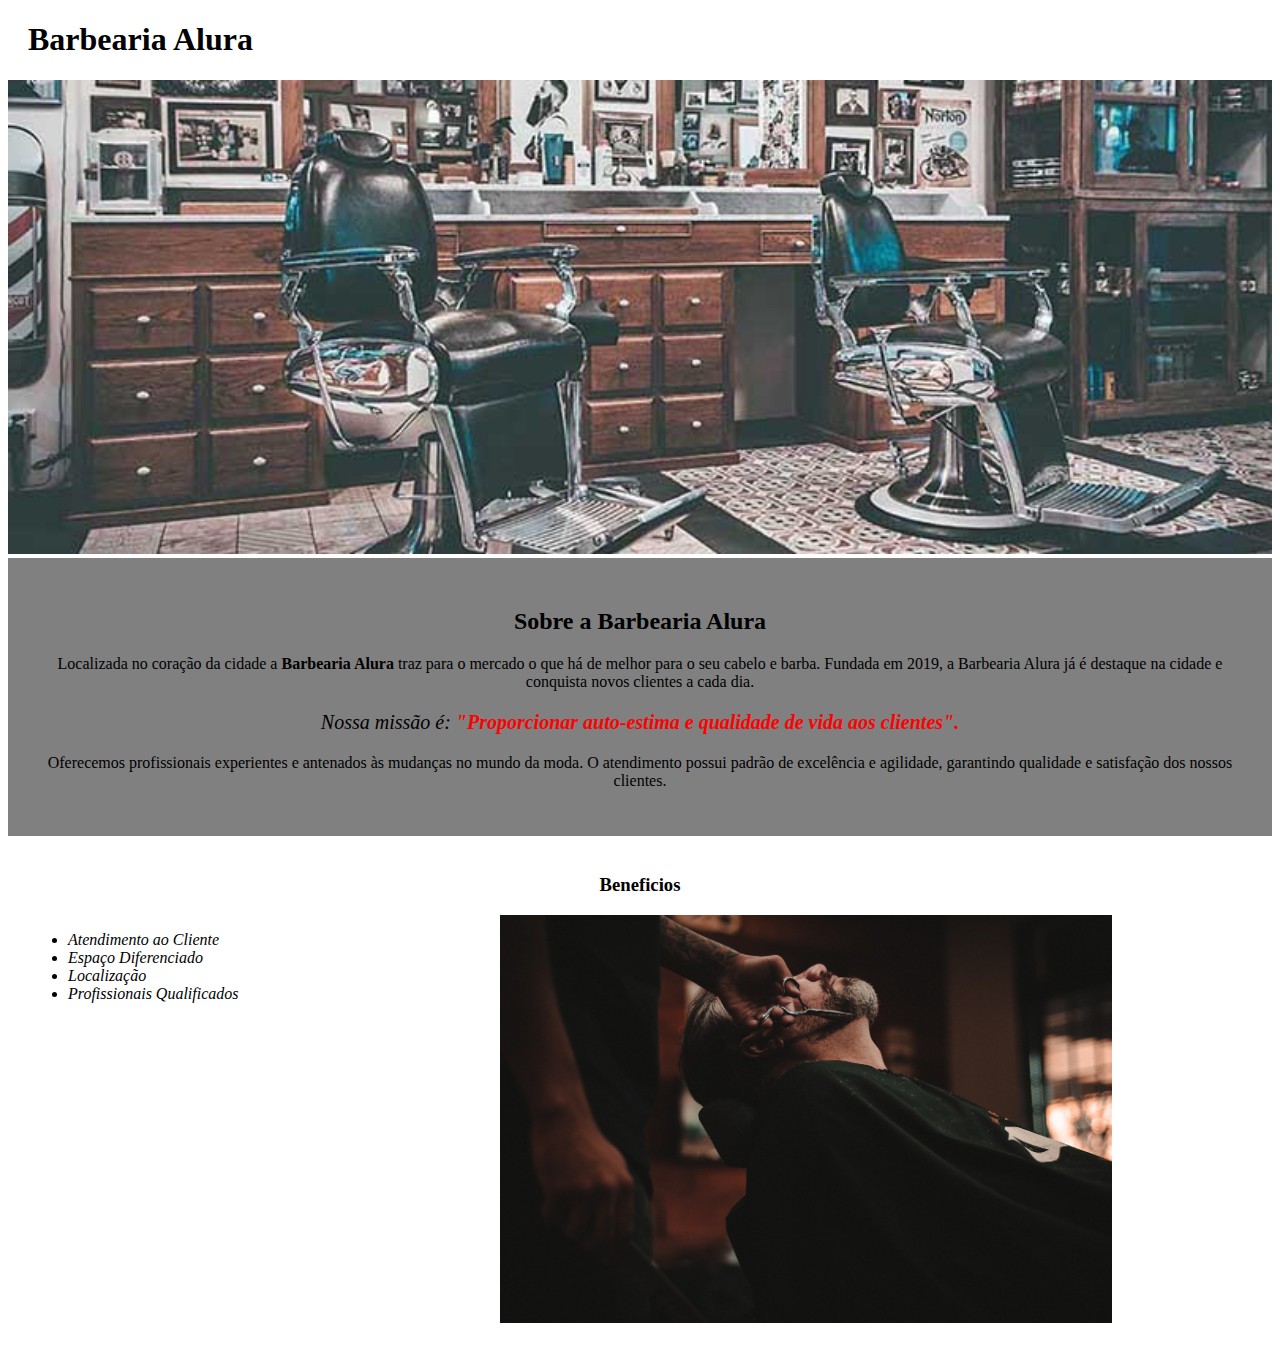
==== index.html @ ab66ff50 "Add files via upload" ====
<!DOCTYPE html>
<html lang="pt-br">
    <head>
        <meta charset="UTF-8">
        <title>Barbearia Alura</title>
        <link rel="stylesheet" href="style.css">
        
        
    </head>
    <body>
        <header>
            <h1 class="titulo-principal">Barbearia Alura</h1>
        </header>
        <img id="banner" src="banner.jpg">
        <div class="principal">
            <h2 class="titulo-centrlizado">Sobre a Barbearia Alura</h2>

            <p>Localizada no coração da cidade a <strong>Barbearia Alura</strong> traz para o mercado o que há de melhor para o seu cabelo e barba. Fundada em 2019, a Barbearia Alura já é destaque na cidade e conquista novos clientes a cada dia.</p>

            <p id="missao"><em>Nossa missão é: <strong> "Proporcionar auto-estima e qualidade de vida aos clientes".</strong></em></p> 

            <p>Oferecemos profissionais experientes e antenados às mudanças no mundo da moda. O atendimento possui padrão de excelência e agilidade, garantindo qualidade e satisfação dos nossos clientes.</p> 
            </body>
        </div>

        <div class="beneficios">
        <h3 class="titulo-centrlizado">Beneficios</h3>
            <ul>
                <li class="itens">Atendimento ao Cliente</li>
                <li class="itens">Espaço Diferenciado</li>
                <li class="itens">Localização</li>
                <li class="itens">Profissionais Qualificados</li>
            </ul>
            <img src="beneficios.jpg" class="imagembeneficios">
        </div>
</html>
---- style.css ----
body {
    
}

#banner {
    width: 100%;
}

.principal {
    background-color: grey;
    padding: 30px;
}

.titulo-principal {
    padding-left: 20px;
}

.titulo-centrlizado {
    text-align: center;
}

p {
    text-align: center;
}

#missao {
    font-size: 20px;
}

em strong{
    color: red;
}

.itens {
    font-style: italic;
}

.beneficios {
    background-color: white;
    padding: 20px;
}

ul {
    display: inline-block;
    vertical-align: top;
    width: 20%;
    margin-right: 15%;
}

.imagembeneficios {
    width: 50%;
}
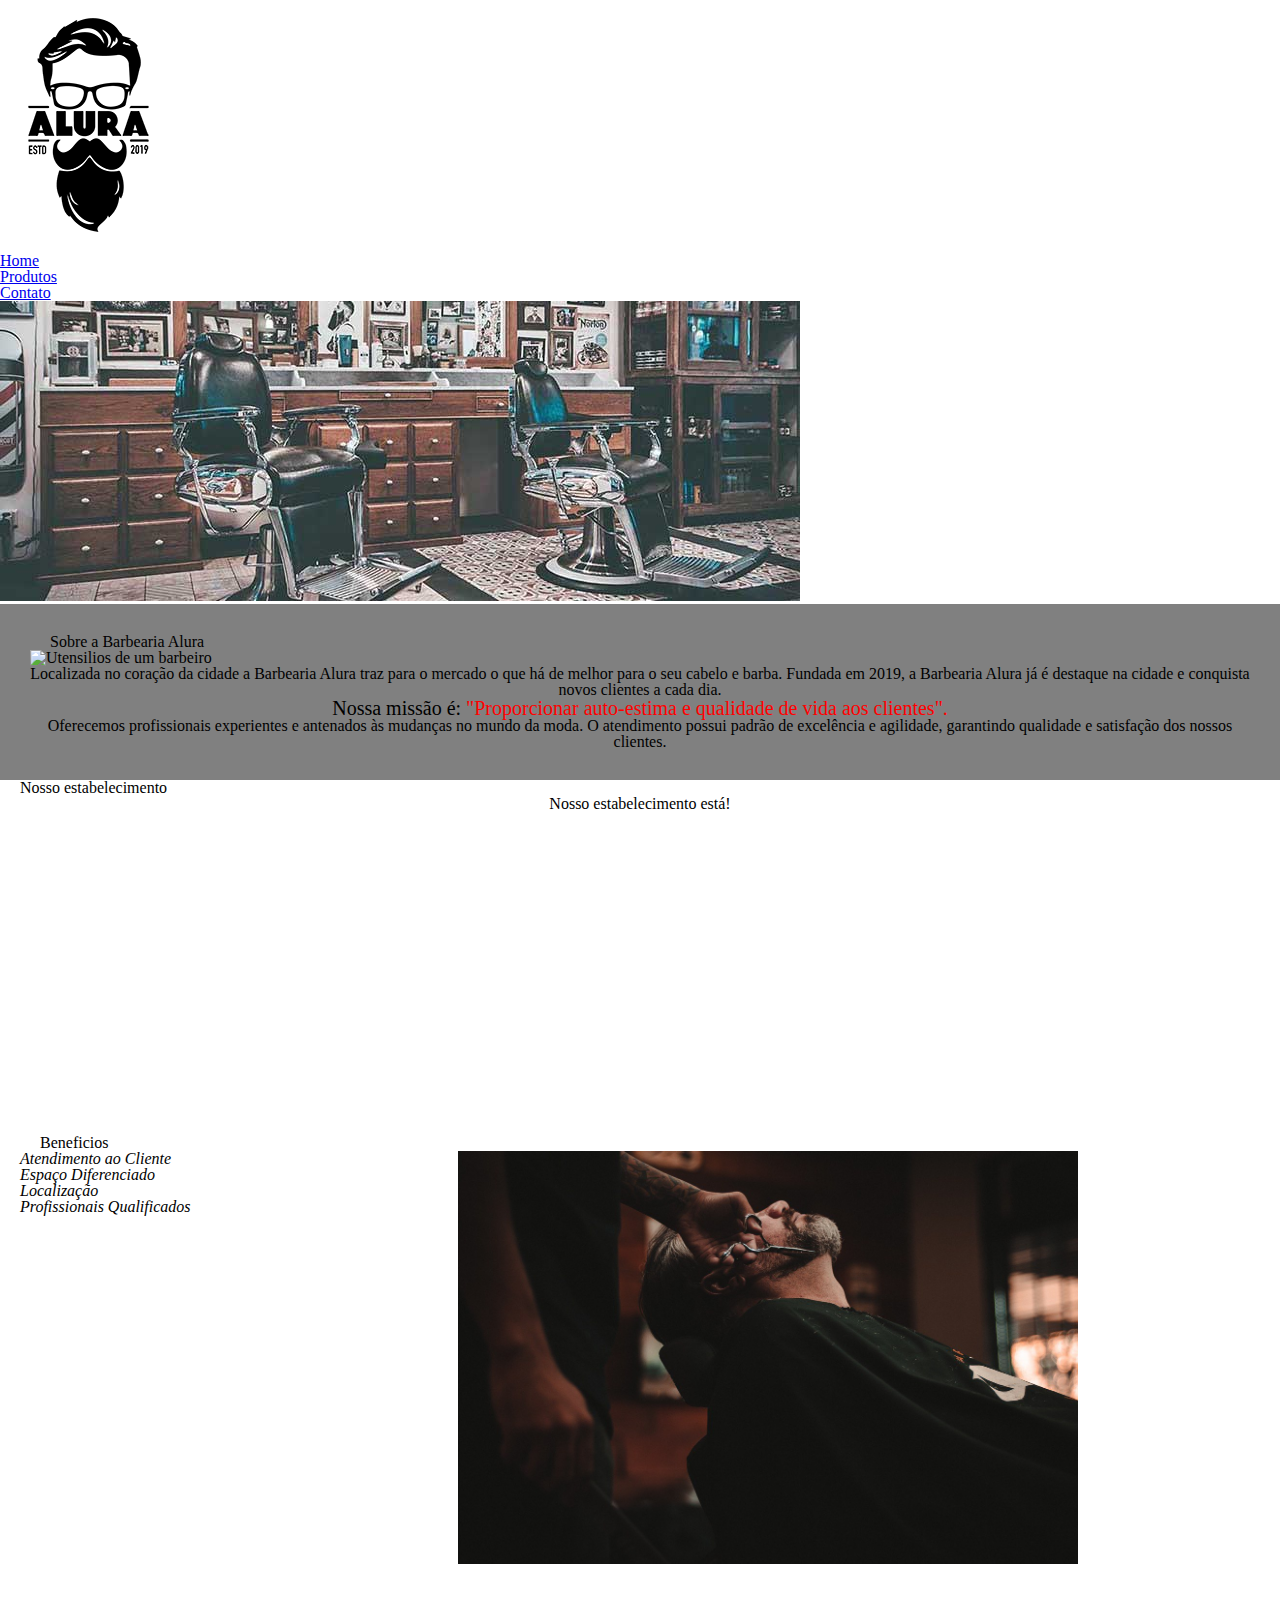
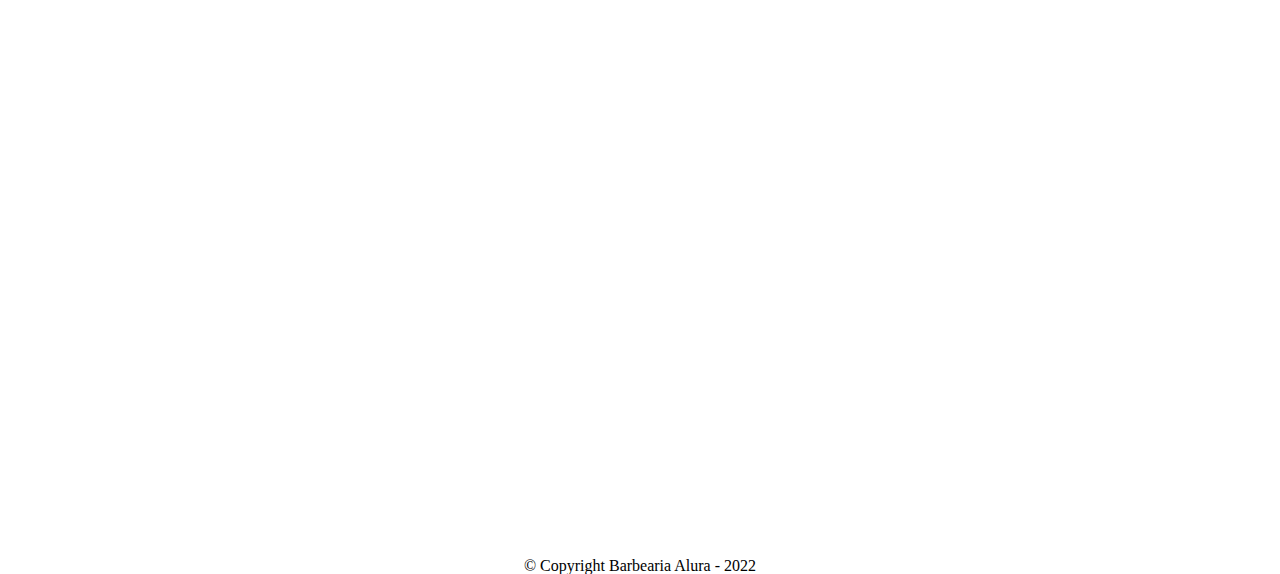
==== commit b99c0bc6: "Update index.html" ====
--- a/index.html
+++ b/index.html
@@ -3,34 +3,69 @@
     <head>
         <meta charset="UTF-8">
         <title>Barbearia Alura</title>
+
+        <link rel="stylesheet" href="reset.css">
         <link rel="stylesheet" href="style.css">
-        
+        <link rel="preconnect" href="https://fonts.googleapis.com">
+        <link rel="preconnect" href="https://fonts.gstatic.com" crossorigin>
+        <link href="https://fonts.googleapis.com/css2?family=Montserrat&display=swap" rel="stylesheet">
         
     </head>
     <body>
         <header>
-            <h1 class="titulo-principal">Barbearia Alura</h1>
+            <div class="caixa">
+                <h1><img src="logo.png"></h1>
+                <nav>
+                    <ul>
+                        <li><a href="index.html">Home</a></li>
+                        <li><a href="Produtos.html">Produtos</a></li>
+                        <li><a href="Contato.html">Contato</a></li>
+                    </ul>
+                </nav>
+            </div>
         </header>
-        <img id="banner" src="banner.jpg">
-        <div class="principal">
-            <h2 class="titulo-centrlizado">Sobre a Barbearia Alura</h2>
 
-            <p>Localizada no coração da cidade a <strong>Barbearia Alura</strong> traz para o mercado o que há de melhor para o seu cabelo e barba. Fundada em 2019, a Barbearia Alura já é destaque na cidade e conquista novos clientes a cada dia.</p>
+        <img class="banner" src="banner.jpg">
 
-            <p id="missao"><em>Nossa missão é: <strong> "Proporcionar auto-estima e qualidade de vida aos clientes".</strong></em></p> 
+        <main>
+            <section class="principal">
+                <h2 class="titulo-principal">Sobre a Barbearia Alura</h2>
 
-            <p>Oferecemos profissionais experientes e antenados às mudanças no mundo da moda. O atendimento possui padrão de excelência e agilidade, garantindo qualidade e satisfação dos nossos clientes.</p> 
-            </body>
-        </div>
+                <img class="utensilios" src="utensilios.jpg" alt="Utensilios de um barbeiro">
 
-        <div class="beneficios">
-        <h3 class="titulo-centrlizado">Beneficios</h3>
-            <ul>
-                <li class="itens">Atendimento ao Cliente</li>
-                <li class="itens">Espaço Diferenciado</li>
-                <li class="itens">Localização</li>
-                <li class="itens">Profissionais Qualificados</li>
-            </ul>
-            <img src="beneficios.jpg" class="imagembeneficios">
-        </div>
-</html>+                <p>Localizada no coração da cidade a <strong>Barbearia Alura</strong> traz para o mercado o que há de melhor para o seu cabelo e barba. Fundada em 2019, a Barbearia Alura já é destaque na cidade e conquista novos clientes a cada dia.</p>
+
+                <p id="missao"><em>Nossa missão é: <strong> "Proporcionar auto-estima e qualidade de vida aos clientes".</strong></em></p> 
+
+                <p>Oferecemos profissionais experientes e antenados às mudanças no mundo da moda. O atendimento possui padrão de excelência e agilidade, garantindo qualidade e satisfação dos nossos clientes.</p> 
+                
+            </section>
+
+            <section class="mapa">
+                <h3 class="titulo-principal">Nosso estabelecimento</h3>
+                <p>Nosso estabelecimento está!</p>
+                <iframe src="https://www.google.com/maps/embed?pb=!1m18!1m12!1m3!1d117032.28479575732!2d-46.67731390951643!3d-23.559143305049854!2m3!1f0!2f0!3f0!3m2!1i1024!2i768!4f13.1!3m3!1m2!1s0x94ce59541c6c79c3%3A0x36b90a85f0f8cb33!2sGrupo%20Alura!5e0!3m2!1spt-BR!2sbr!4v1644280552663!5m2!1spt-BR!2sbr"
+                 width="100%" height="300" style="border:0;" allowfullscreen="" loading="lazy"></iframe>
+            </section>
+
+            <section class="beneficios">
+            <h3 class="titulo-principal">Beneficios</h3>
+                <ul>
+                    <li class="itens">Atendimento ao Cliente</li>
+                    <li class="itens">Espaço Diferenciado</li>
+                    <li class="itens">Localização</li>
+                    <li class="itens">Profissionais Qualificados</li>
+                </ul>
+                <img src="beneficios.jpg" class="imagembeneficios">
+                <div class="video">
+                    <iframe width="560" height="315" src="https://www.youtube.com/embed/wcVVXUV0YUY"
+                    frameborder="0" allow="accelerometer; autoplay; encrypted-media; gyroscope; picture-in-picture" allowfullscreen></iframe>
+                </div>        
+             </section>
+        </main>
+        <footer>
+            <img src="logo-branco.png">
+            <p class="copyright">&copy; Copyright Barbearia Alura - 2022</p>
+        </footer>
+    </body>
+</html>
